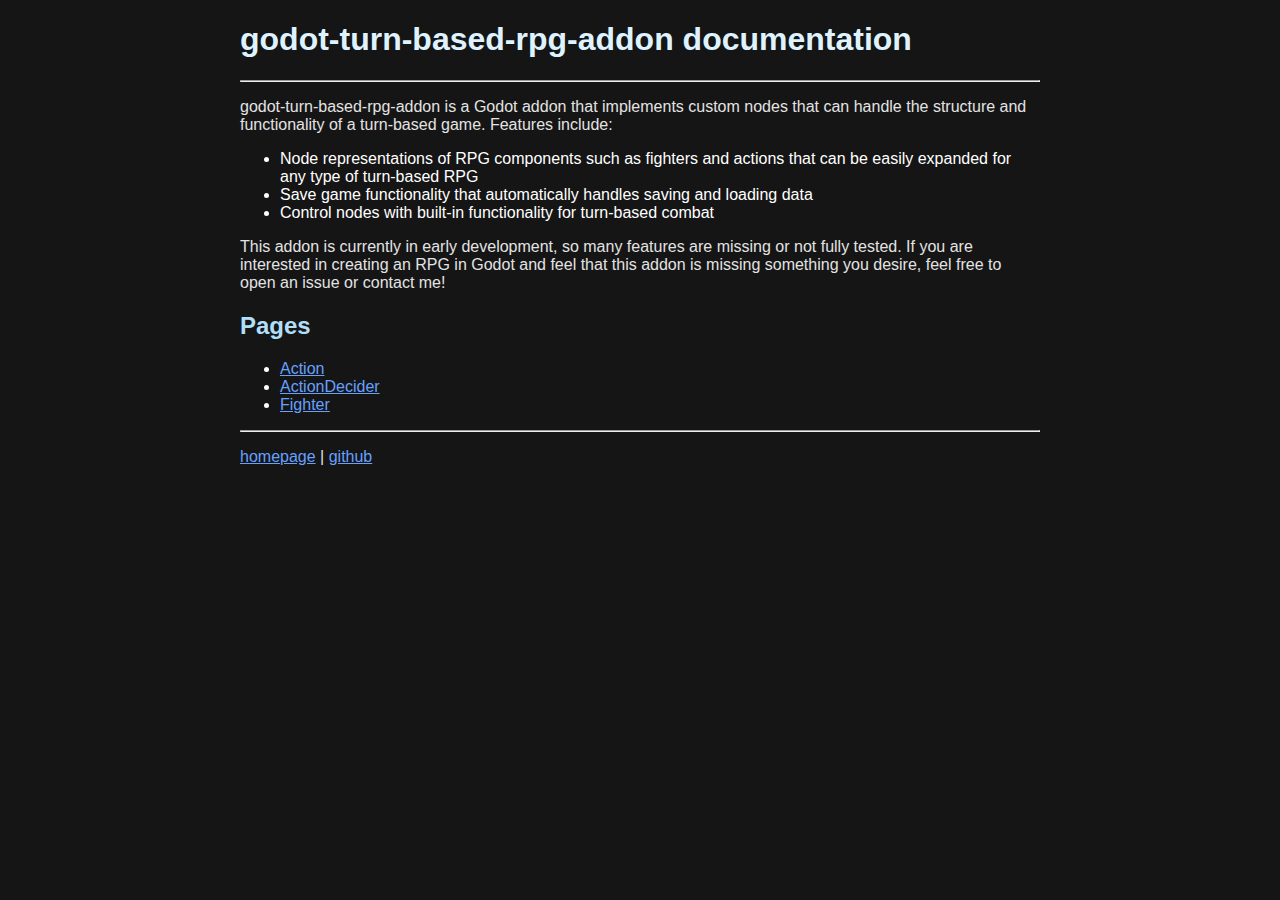
==== docs/index.html @ 4bd65a46 "Refactored saving system and created documentation" ====
<!DOCTYPE html>
<html><link rel="stylesheet" href="./style.css"/>
<title>godot turn-based rpg-addon</title>
<body>
<h1>godot-turn-based-rpg-addon documentation</h1>
<hr/>
<p>

	godot-turn-based-rpg-addon is a Godot addon that implements custom nodes that can handle the structure and functionality of a turn-based game. Features include:

	</p>
<ul>
<li> Node representations of RPG components such as fighters and actions that can be easily expanded for any type of turn-based RPG </li>
<li> Save game functionality that automatically handles saving and loading data </li>
<li>Control nodes with built-in functionality for turn-based combat </li>
</ul>
<p>

This addon is currently in early development, so many features are missing or not fully tested. If you are interested in creating an RPG in Godot and feel that this addon is missing something you desire, feel free to open an issue or contact me!

	</p>
<h2>Pages</h2>
<ul>
<li><a href="./pages/action.html">Action</a></li>
<li><a href="./pages/action_decider.html">ActionDecider</a></li>
<li><a href="./pages/fighter.html">Fighter</a></li>
</ul>
<hr>
<p><a href="../index.html">homepage</a> | <a href="https://github.com/kiwijuice56/godot-turn-based-rpg-addon">github</a></p>
</hr></body></html>
---- docs/style.css ----
body {
	background: #151515 ;
	color: white;
	max-width: 800px ;
	margin: auto ;
	font-family: sans-serif ;
}

a {
	color: #66a1ff;
}

a:hover {
	color: #83bcfc;
}

h1 {
	color: #def3ff;
}

h2 {
	color: #b1dffa;
}

h3 {
	font-size: 18px;
	color: #87b3d4;
}

p {
	color: #e3e3e3;
}


pre {
	overflow-wrap: break-word;
	white-space: pre-wrap;
	line-height:1.2em;
	background:linear-gradient(180deg,#242526 0, #242526 1.2em, #2a2c2e 0);
	background-size:2.4em 2.4em;
	background-origin:content-box;
	padding:0 20px;
	color: white;
}
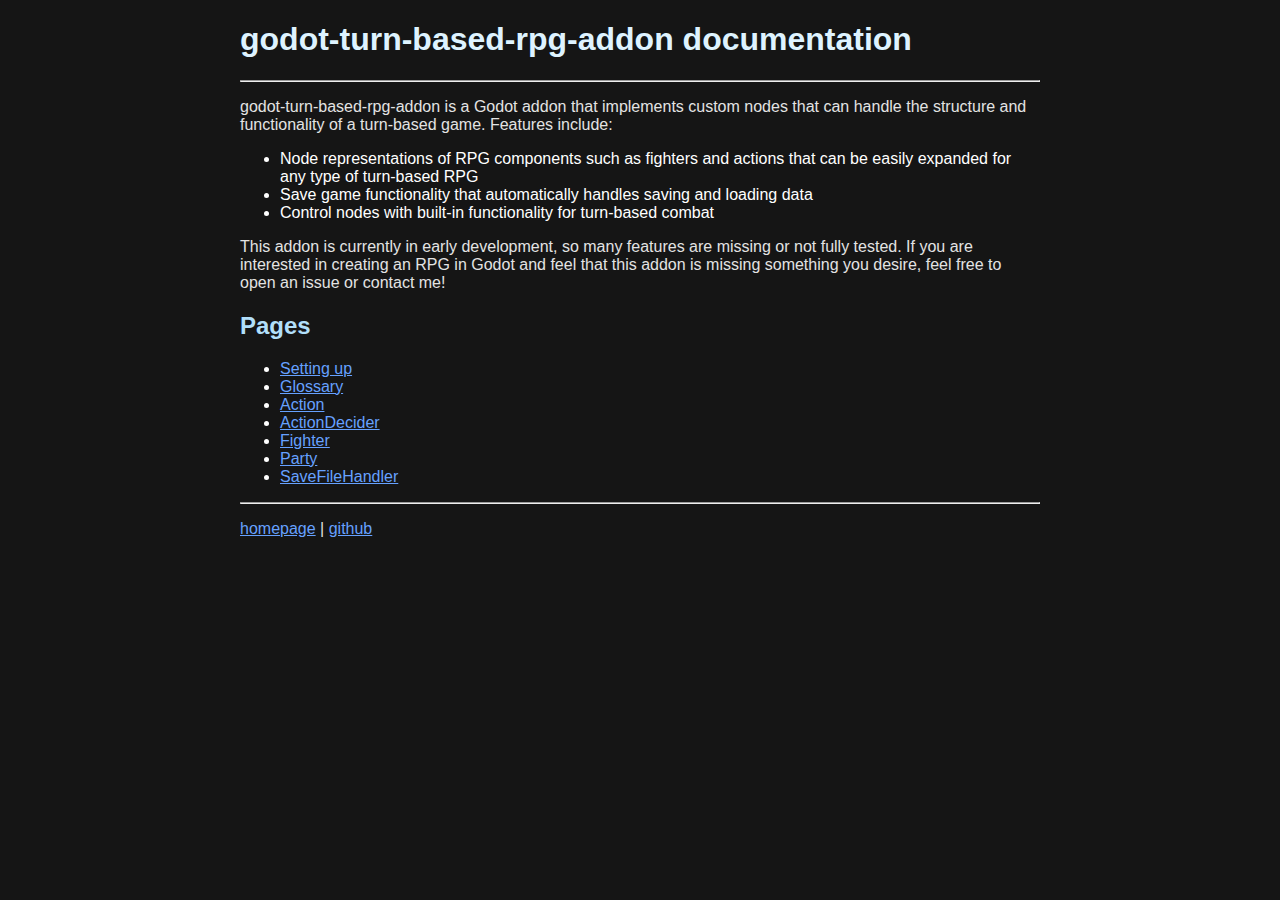
==== commit c92f8d62: "Refactored file system and added more documentation" ====
--- a/docs/index.html
+++ b/docs/index.html
@@ -21,9 +21,13 @@
 	</p>
 <h2>Pages</h2>
 <ul>
+<li><a href="./pages/setting_up.html">Setting up</a></li>
+<li><a href="./pages/glossary.html">Glossary</a></li>
 <li><a href="./pages/action.html">Action</a></li>
 <li><a href="./pages/action_decider.html">ActionDecider</a></li>
 <li><a href="./pages/fighter.html">Fighter</a></li>
+<li><a href="./pages/party.html">Party</a></li>
+<li><a href="./pages/save_file_handler.html">SaveFileHandler</a></li>
 </ul>
 <hr>
 <p><a href="../index.html">homepage</a> | <a href="https://github.com/kiwijuice56/godot-turn-based-rpg-addon">github</a></p>
